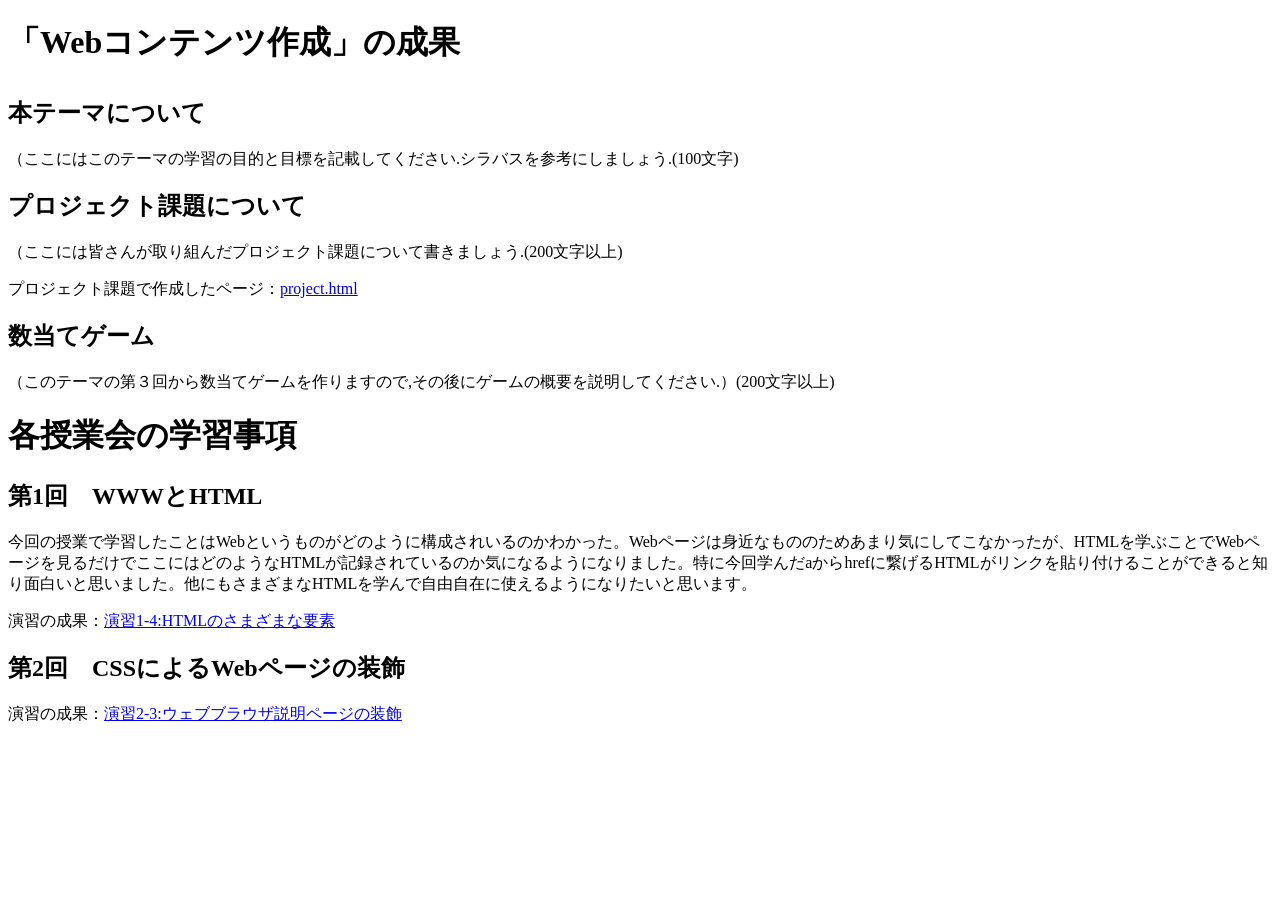
==== index.html @ a486795c "変更" ====
<!DOCTYPE html>
<html>
  <head>
    <meta charset="utf-8">
    <title>webコンテンツ作成のデータ</title>
    <link rel="styleheet" href="style.css">
  </head>
  <body>
    <p><h1>「<wbr>Webコンテンツ作成」の成果</wbr></p></h1>
    <p><h2>本テーマについて</h2></p>
    （ここにはこのテーマの学習の目的と目標を記載してください.シラバスを参考にしましょう.(100文字)
    <p><h2>プロジェクト課題について</h2></p>
    （ここには皆さんが取り組んだプロジェクト課題について書きましょう.(200文字以上)
    <p>プロジェクト課題で作成したページ：<a href="project.html"
                                    title="project.htmlのリンク"
                                    target="_blank">project.html</a></p>
    <p><h2>数当てゲーム</h2></p>
    （このテーマの第３回から数当てゲームを作りますので,その後にゲームの概要を説明してください.）(200文字以上)
    <p><h1>各授業会の学習事項</h1></p>
    <p><h2>第1回　WWWとHTML</h2></p>
    <p>今回の授業で学習したことはWebというものがどのように構成されいるのかわかった。Webページは身近なもののためあまり気にしてこなかったが、HTMLを学ぶことでWebページを見るだけでここにはどのようなHTMLが記録されているのか気になるようになりました。特に今回学んだaからhrefに繋げるHTMLがリンクを貼り付けることができると知り面白いと思いました。他にもさまざまなHTMLを学んで自由自在に使えるようになりたいと思います。</p>
    <p>演習の成果：<a href="practice-html/elements.html"
                title="practice-htmlフォルダのelement.htmlのリンク"
                target="_blank">演習1-4:HTMLのさまざまな要素</a></p>

    <p><h2>第2回　CSSによるWebページの装飾</h2></p>
    <p>演習の成果：<a href="practice-css/browser-intro.html"
                title="practice-cssフォルダのbrowser-intro.htmlのリンク"
                target="_blank">演習2-3:ウェブブラウザ説明ページの装飾</a></p>
    </body>
</html>
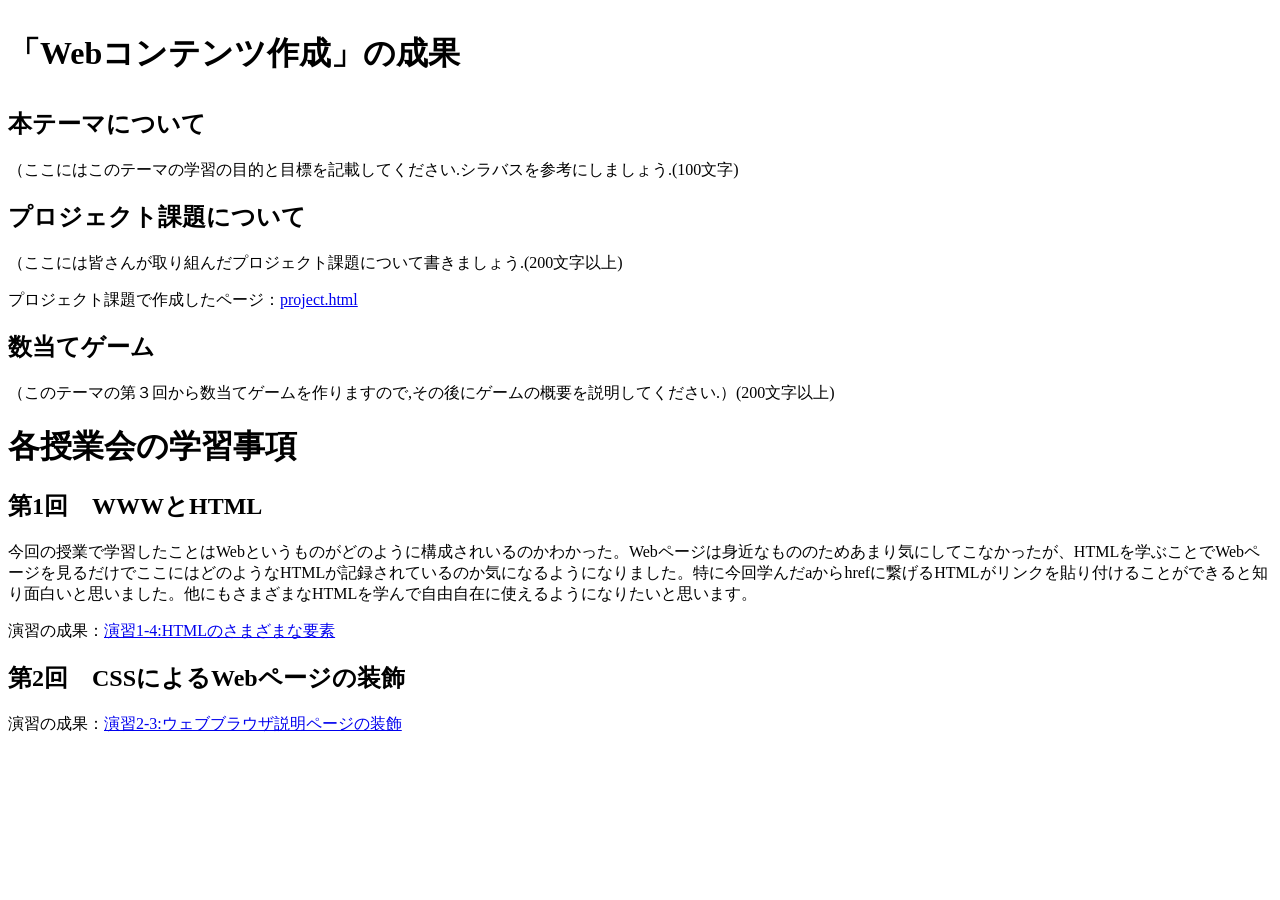
==== commit 06d2202e: "変更" ====
--- a/index.html
+++ b/index.html
@@ -6,7 +6,7 @@
     <link rel="styleheet" href="style.css">
   </head>
   <body>
-    <p><h1>「<wbr>Webコンテンツ作成」の成果</wbr></p></h1>
+    <h1><p>「<wbr>Webコンテンツ作成」の成果</wbr></p></h1>
     <p><h2>本テーマについて</h2></p>
     （ここにはこのテーマの学習の目的と目標を記載してください.シラバスを参考にしましょう.(100文字)
     <p><h2>プロジェクト課題について</h2></p>
--- a/style.css
+++ b/style.css
@@ -0,0 +1,4 @@
+h1{
+    color:red;
+    font-size: 12px;
+}
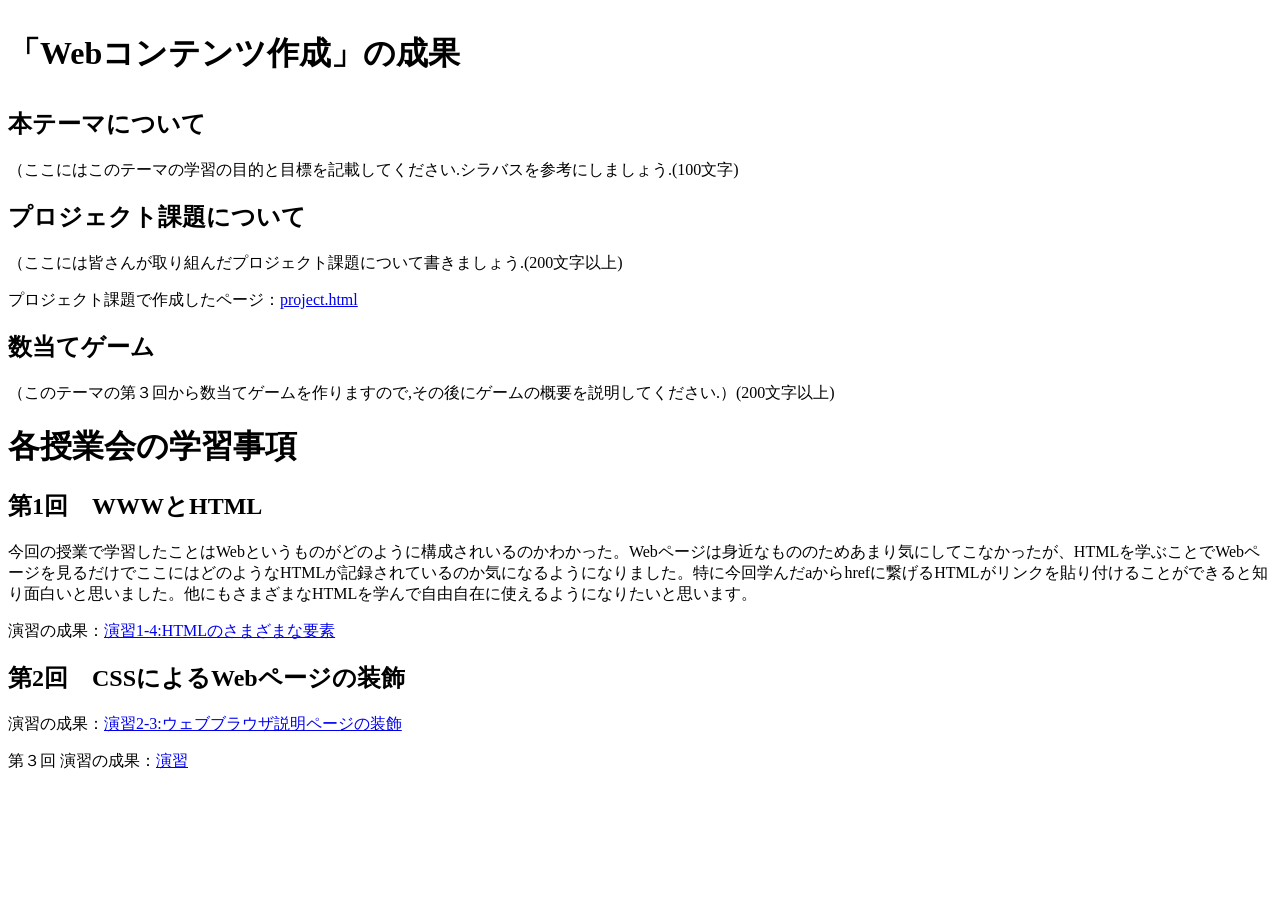
==== commit bbe2c757: "変更" ====
--- a/index.html
+++ b/index.html
@@ -27,6 +27,11 @@
     <p>演習の成果：<a href="practice-css/browser-intro.html"
                 title="practice-cssフォルダのbrowser-intro.htmlのリンク"
                 target="_blank">演習2-3:ウェブブラウザ説明ページの装飾</a></p>
+
+          第３回
+        演習の成果：<a href="practice-js/jsintro.html"
+                  title="jsintro.htmlのリンク"
+                  target="_blank">演習</a>
     </body>
 </html>
 
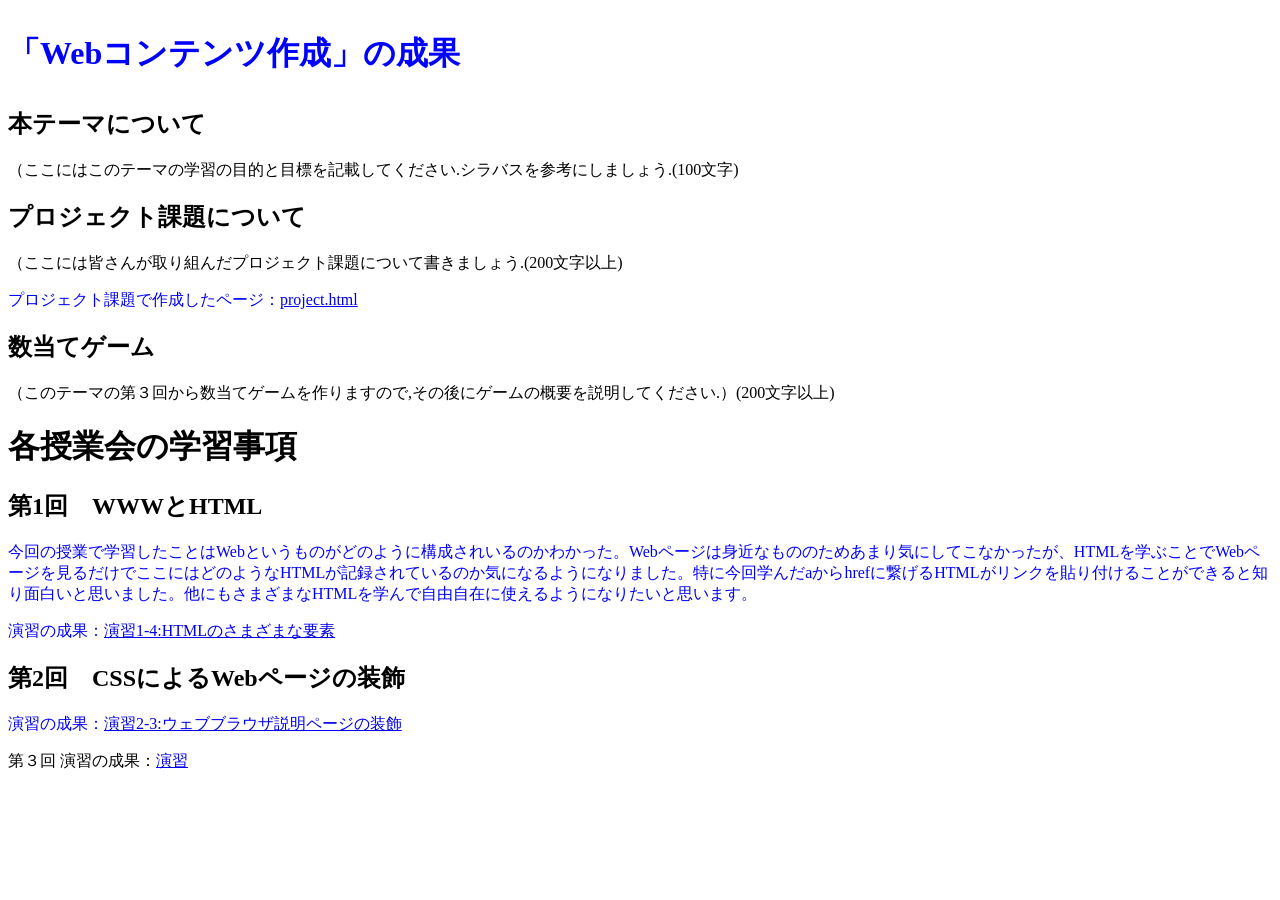
==== commit bbc4b145: "変更" ====
--- a/index.html
+++ b/index.html
@@ -3,7 +3,7 @@
   <head>
     <meta charset="utf-8">
     <title>webコンテンツ作成のデータ</title>
-    <link rel="styleheet" href="style.css">
+    <link rel="stylesheet" href="style.css">
   </head>
   <body>
     <h1><p>「<wbr>Webコンテンツ作成」の成果</wbr></p></h1>
--- a/style.css
+++ b/style.css
@@ -1,4 +1,6 @@
+p{
+    color:blue;
+}
 h1{
-    color:red;
-    font-size: 12px;
+    background-cokors
 }
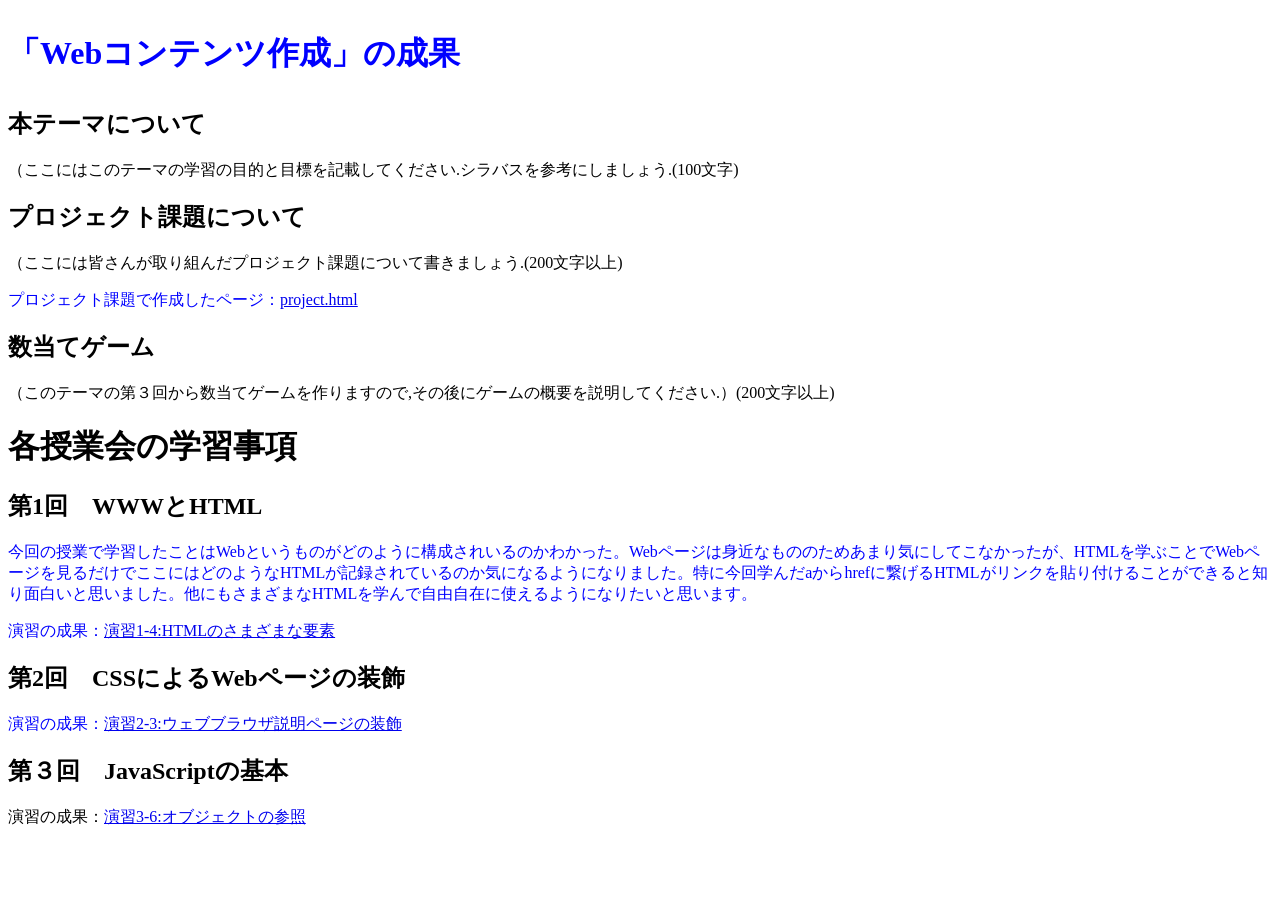
==== commit 43d6af59: "変更" ====
--- a/index.html
+++ b/index.html
@@ -28,10 +28,9 @@
                 title="practice-cssフォルダのbrowser-intro.htmlのリンク"
                 target="_blank">演習2-3:ウェブブラウザ説明ページの装飾</a></p>
 
-          第３回
-        演習の成果：<a href="practice-js/jsintro.html"
-                  title="jsintro.htmlのリンク"
-                  target="_blank">演習</a>
+         <p><h2>第３回　JavaScriptの基本</h2></p>
+        演習の成果：<a href="practice-js/obj-practice.html"
+                  title="practice-jsフォルダのobj-practice.jsのリンク"
+                  target="_blank">演習3-6:オブジェクトの参照</a>
     </body>
 </html>
-
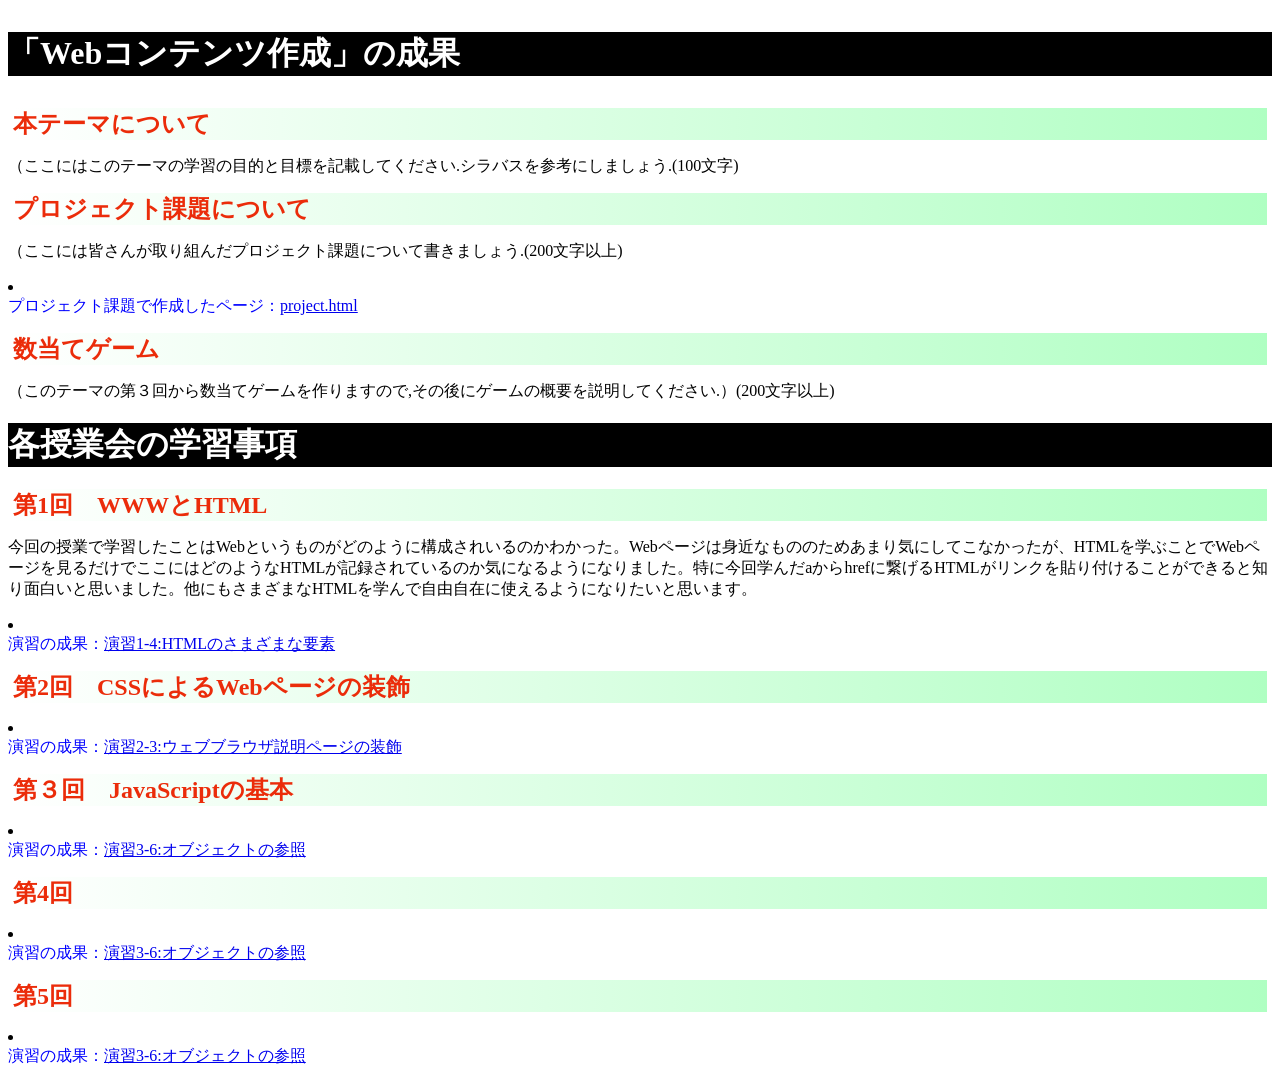
==== commit 2a7e9d8b: "変更" ====
--- a/index.html
+++ b/index.html
@@ -11,26 +11,34 @@
     （ここにはこのテーマの学習の目的と目標を記載してください.シラバスを参考にしましょう.(100文字)
     <p><h2>プロジェクト課題について</h2></p>
     （ここには皆さんが取り組んだプロジェクト課題について書きましょう.(200文字以上)
-    <p>プロジェクト課題で作成したページ：<a href="project.html"
+    <p><li><div>プロジェクト課題で作成したページ：<a href="project.html"
                                     title="project.htmlのリンク"
-                                    target="_blank">project.html</a></p>
+                                    target="_blank">project.html</a></li></div></p>
     <p><h2>数当てゲーム</h2></p>
     （このテーマの第３回から数当てゲームを作りますので,その後にゲームの概要を説明してください.）(200文字以上)
     <p><h1>各授業会の学習事項</h1></p>
     <p><h2>第1回　WWWとHTML</h2></p>
     <p>今回の授業で学習したことはWebというものがどのように構成されいるのかわかった。Webページは身近なもののためあまり気にしてこなかったが、HTMLを学ぶことでWebページを見るだけでここにはどのようなHTMLが記録されているのか気になるようになりました。特に今回学んだaからhrefに繋げるHTMLがリンクを貼り付けることができると知り面白いと思いました。他にもさまざまなHTMLを学んで自由自在に使えるようになりたいと思います。</p>
-    <p>演習の成果：<a href="practice-html/elements.html"
+    <p><li><div>演習の成果：<a href="practice-html/elements.html"
                 title="practice-htmlフォルダのelement.htmlのリンク"
-                target="_blank">演習1-4:HTMLのさまざまな要素</a></p>
+                target="_blank">演習1-4:HTMLのさまざまな要素</a></div></li></p>
 
     <p><h2>第2回　CSSによるWebページの装飾</h2></p>
-    <p>演習の成果：<a href="practice-css/browser-intro.html"
+    <p><li><div>演習の成果：<a href="practice-css/browser-intro.html"
                 title="practice-cssフォルダのbrowser-intro.htmlのリンク"
-                target="_blank">演習2-3:ウェブブラウザ説明ページの装飾</a></p>
+                target="_blank">演習2-3:ウェブブラウザ説明ページの装飾</a></div></li></p>
 
          <p><h2>第３回　JavaScriptの基本</h2></p>
-        演習の成果：<a href="practice-js/obj-practice.html"
+        <li><div>演習の成果：<a href="practice-js/obj-practice.html"
                   title="practice-jsフォルダのobj-practice.jsのリンク"
-                  target="_blank">演習3-6:オブジェクトの参照</a>
+                  target="_blank">演習3-6:オブジェクトの参照</a></div></li>
+         <p><h2>第4回　</h2></p>
+        <li><div>演習の成果：<a href="practice-js/obj-practice.html"
+                  title="practice-jsフォルダのobj-practice.jsのリンク"
+                  target="_blank">演習3-6:オブジェクトの参照</a></div></li>
+           <p><h2>第5回　</h2></p>
+        <li><div>演習の成果：<a href="practice-js/obj-practice.html"
+                  title="practice-jsフォルダのobj-practice.jsのリンク"
+                  target="_blank">演習3-6:オブジェクトの参照</a></div></li>
     </body>
 </html>
--- a/style.css
+++ b/style.css
@@ -1,6 +1,13 @@
-p{
+h1{
+    background:black;
+     color:white;
+}
+h2{
+   font-family: cursive;
+	color:rgb(235, 44, 10);
+	background:linear-gradient(to right, White, #afffc2);
+	margin:5px;
+}
+div{
     color:blue;
-}
-h1{
-    background-cokors
 }
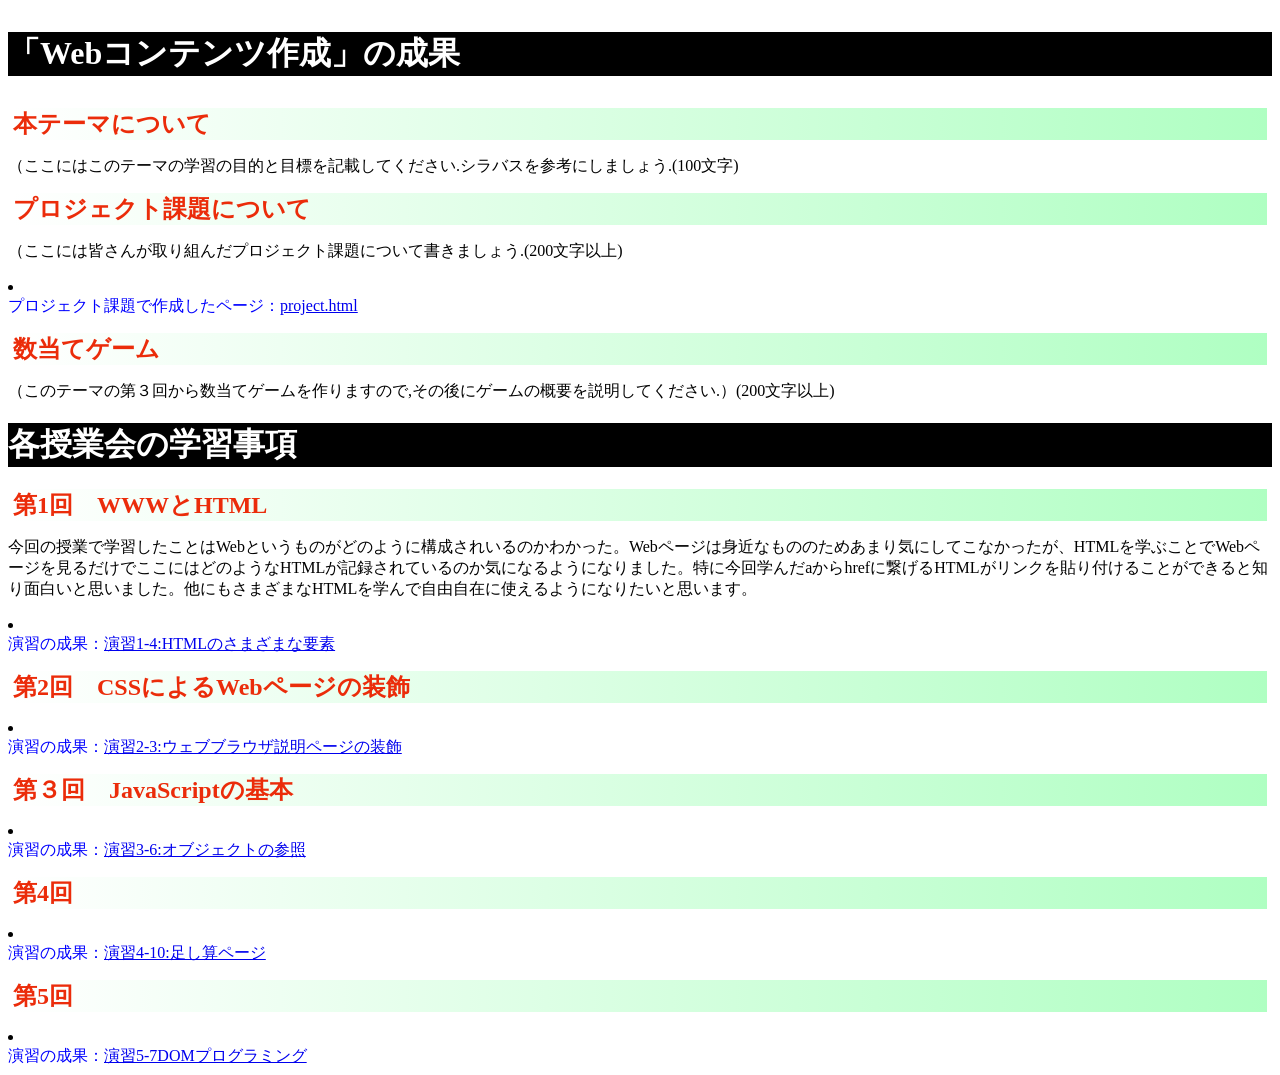
==== commit 01af2cba: "変更" ====
--- a/index.html
+++ b/index.html
@@ -33,12 +33,12 @@
                   title="practice-jsフォルダのobj-practice.jsのリンク"
                   target="_blank">演習3-6:オブジェクトの参照</a></div></li>
          <p><h2>第4回　</h2></p>
-        <li><div>演習の成果：<a href="practice-js/obj-practice.html"
-                  title="practice-jsフォルダのobj-practice.jsのリンク"
-                  target="_blank">演習3-6:オブジェクトの参照</a></div></li>
+        <li><div>演習の成果：<a href="practice-eventdom/tashizan.html"
+                  title="practice-eventdomフォルダのtashizan.htmlのリンク"
+                  target="_blank">演習4-10:足し算ページ</a></div></li>
            <p><h2>第5回　</h2></p>
-        <li><div>演習の成果：<a href="practice-js/obj-practice.html"
-                  title="practice-jsフォルダのobj-practice.jsのリンク"
-                  target="_blank">演習3-6:オブジェクトの参照</a></div></li>
+        <li><div>演習の成果：<a href="practice-dom2/dom2-exercise.html"
+                  title="practice-dom2フォルダのdom2-exercise.htmlのリンク"
+                  target="_blank">演習5-7DOMプログラミング</a></div></li>
     </body>
 </html>
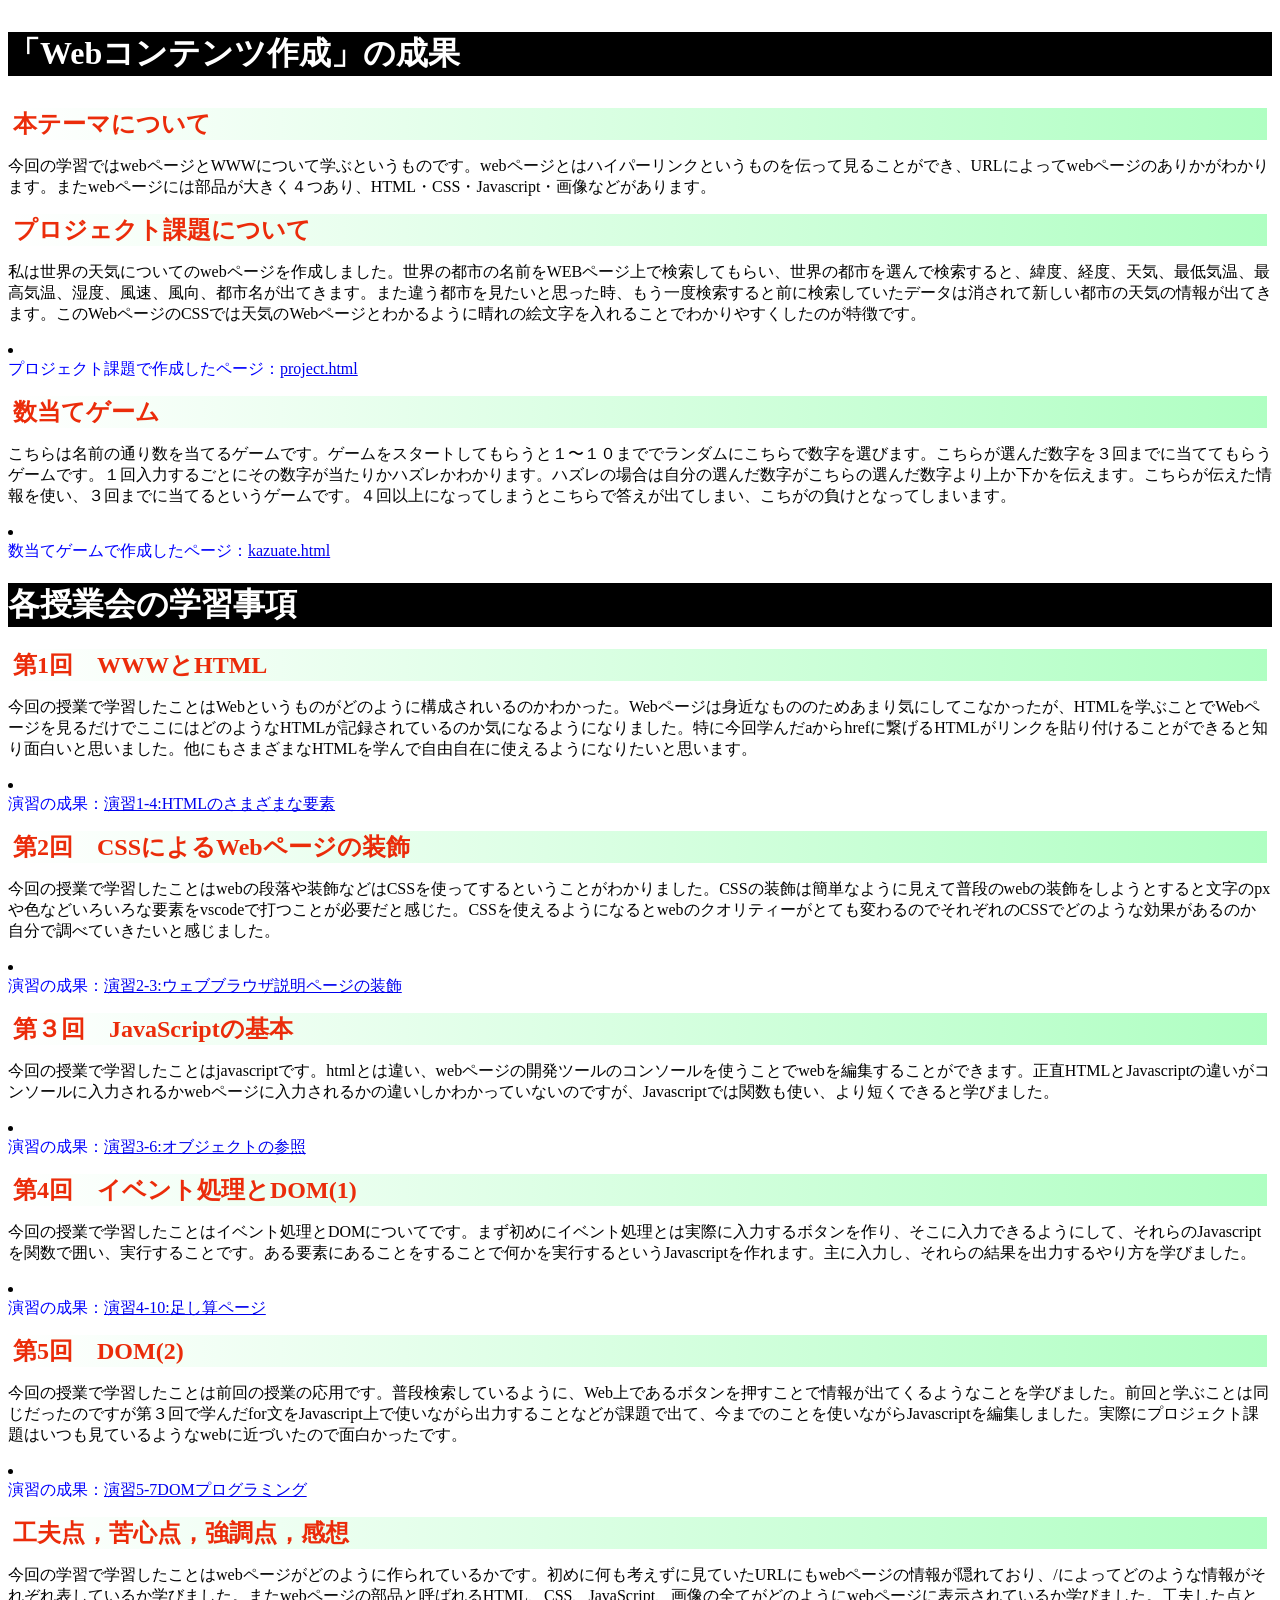
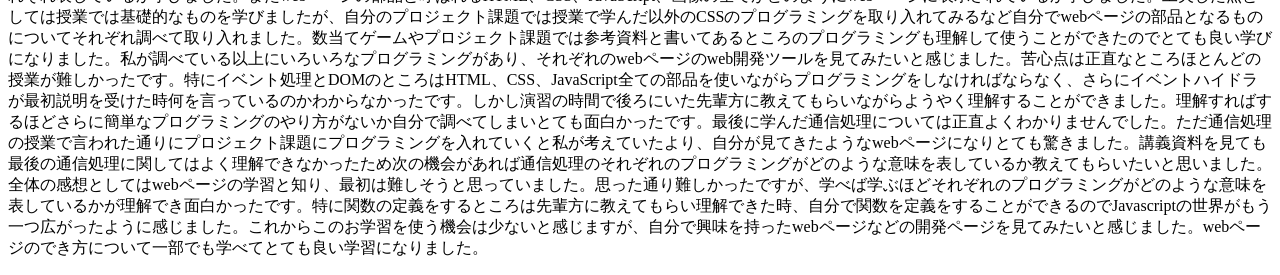
==== commit 7070b4d5: "最終レポート" ====
--- a/index.html
+++ b/index.html
@@ -8,14 +8,17 @@
   <body>
     <h1><p>「<wbr>Webコンテンツ作成」の成果</wbr></p></h1>
     <p><h2>本テーマについて</h2></p>
-    （ここにはこのテーマの学習の目的と目標を記載してください.シラバスを参考にしましょう.(100文字)
+    <p>今回の学習ではwebページとWWWについて学ぶというものです。webページとはハイパーリンクというものを伝って見ることができ、URLによってwebページのありかがわかります。またwebページには部品が大きく４つあり、HTML・CSS・Javascript・画像などがあります。</p>
     <p><h2>プロジェクト課題について</h2></p>
-    （ここには皆さんが取り組んだプロジェクト課題について書きましょう.(200文字以上)
+    <p>私は世界の天気についてのwebページを作成しました。世界の都市の名前をWEBページ上で検索してもらい、世界の都市を選んで検索すると、緯度、経度、天気、最低気温、最高気温、湿度、風速、風向、都市名が出てきます。また違う都市を見たいと思った時、もう一度検索すると前に検索していたデータは消されて新しい都市の天気の情報が出てきます。このWebページのCSSでは天気のWebページとわかるように晴れの絵文字を入れることでわかりやすくしたのが特徴です。</p>
     <p><li><div>プロジェクト課題で作成したページ：<a href="project.html"
                                     title="project.htmlのリンク"
                                     target="_blank">project.html</a></li></div></p>
     <p><h2>数当てゲーム</h2></p>
-    （このテーマの第３回から数当てゲームを作りますので,その後にゲームの概要を説明してください.）(200文字以上)
+    <p>こちらは名前の通り数を当てるゲームです。ゲームをスタートしてもらうと１〜１０まででランダムにこちらで数字を選びます。こちらが選んだ数字を３回までに当ててもらうゲームです。１回入力するごとにその数字が当たりかハズレかわかります。ハズレの場合は自分の選んだ数字がこちらの選んだ数字より上か下かを伝えます。こちらが伝えた情報を使い、３回までに当てるというゲームです。４回以上になってしまうとこちらで答えが出てしまい、こちがの負けとなってしまいます。</p>
+    <p><li><div>数当てゲームで作成したページ：<a href="kazuate.html"
+                                    title="kazuate.htmlのリンク"
+                                    target="_blank">kazuate.html</a></li></div></p>
     <p><h1>各授業会の学習事項</h1></p>
     <p><h2>第1回　WWWとHTML</h2></p>
     <p>今回の授業で学習したことはWebというものがどのように構成されいるのかわかった。Webページは身近なもののためあまり気にしてこなかったが、HTMLを学ぶことでWebページを見るだけでここにはどのようなHTMLが記録されているのか気になるようになりました。特に今回学んだaからhrefに繋げるHTMLがリンクを貼り付けることができると知り面白いと思いました。他にもさまざまなHTMLを学んで自由自在に使えるようになりたいと思います。</p>
@@ -24,21 +27,27 @@
                 target="_blank">演習1-4:HTMLのさまざまな要素</a></div></li></p>
 
     <p><h2>第2回　CSSによるWebページの装飾</h2></p>
+    <p>今回の授業で学習したことはwebの段落や装飾などはCSSを使ってするということがわかりました。CSSの装飾は簡単なように見えて普段のwebの装飾をしようとすると文字のpxや色などいろいろな要素をvscodeで打つことが必要だと感じた。CSSを使えるようになるとwebのクオリティーがとても変わるのでそれぞれのCSSでどのような効果があるのか自分で調べていきたいと感じました。</p>
     <p><li><div>演習の成果：<a href="practice-css/browser-intro.html"
                 title="practice-cssフォルダのbrowser-intro.htmlのリンク"
                 target="_blank">演習2-3:ウェブブラウザ説明ページの装飾</a></div></li></p>
 
          <p><h2>第３回　JavaScriptの基本</h2></p>
+         <p>今回の授業で学習したことはjavascriptです。htmlとは違い、webページの開発ツールのコンソールを使うことでwebを編集することができます。正直HTMLとJavascriptの違いがコンソールに入力されるかwebページに入力されるかの違いしかわかっていないのですが、Javascriptでは関数も使い、より短くできると学びました。</p>
         <li><div>演習の成果：<a href="practice-js/obj-practice.html"
                   title="practice-jsフォルダのobj-practice.jsのリンク"
                   target="_blank">演習3-6:オブジェクトの参照</a></div></li>
-         <p><h2>第4回　</h2></p>
+         <p><h2>第4回　イベント処理とDOM(1)</h2></p>
+         <p>今回の授業で学習したことはイベント処理とDOMについてです。まず初めにイベント処理とは実際に入力するボタンを作り、そこに入力できるようにして、それらのJavascriptを関数で囲い、実行することです。ある要素にあることをすることで何かを実行するというJavascriptを作れます。主に入力し、それらの結果を出力するやり方を学びました。</p>
         <li><div>演習の成果：<a href="practice-eventdom/tashizan.html"
                   title="practice-eventdomフォルダのtashizan.htmlのリンク"
                   target="_blank">演習4-10:足し算ページ</a></div></li>
-           <p><h2>第5回　</h2></p>
+           <p><h2>第5回　DOM(2)</h2></p>
+           <p>今回の授業で学習したことは前回の授業の応用です。普段検索しているように、Web上であるボタンを押すことで情報が出てくるようなことを学びました。前回と学ぶことは同じだったのですが第３回で学んだfor文をJavascript上で使いながら出力することなどが課題で出て、今までのことを使いながらJavascriptを編集しました。実際にプロジェクト課題はいつも見ているようなwebに近づいたので面白かったです。</p>
         <li><div>演習の成果：<a href="practice-dom2/dom2-exercise.html"
                   title="practice-dom2フォルダのdom2-exercise.htmlのリンク"
                   target="_blank">演習5-7DOMプログラミング</a></div></li>
+                  <p><h2>工夫点，苦心点，強調点，感想</h2></p>
+                  <p>今回の学習で学習したことはwebページがどのように作られているかです。初めに何も考えずに見ていたURLにもwebページの情報が隠れており、/によってどのような情報がそれぞれ表しているか学びました。またwebページの部品と呼ばれるHTML、CSS、JavaScript、画像の全てがどのようにwebページに表示されているか学びました。工夫した点としては授業では基礎的なものを学びましたが、自分のプロジェクト課題では授業で学んだ以外のCSSのプログラミングを取り入れてみるなど自分でwebページの部品となるものについてそれぞれ調べて取り入れました。数当てゲームやプロジェクト課題では参考資料と書いてあるところのプログラミングも理解して使うことができたのでとても良い学びになりました。私が調べている以上にいろいろなプログラミングがあり、それぞれのwebページのweb開発ツールを見てみたいと感じました。苦心点は正直なところほとんどの授業が難しかったです。特にイベント処理とDOMのところはHTML、CSS、JavaScript全ての部品を使いながらプログラミングをしなければならなく、さらにイベントハイドラが最初説明を受けた時何を言っているのかわからなかったです。しかし演習の時間で後ろにいた先輩方に教えてもらいながらようやく理解することができました。理解すればするほどさらに簡単なプログラミングのやり方がないか自分で調べてしまいとても面白かったです。最後に学んだ通信処理については正直よくわかりませんでした。ただ通信処理の授業で言われた通りにプロジェクト課題にプログラミングを入れていくと私が考えていたより、自分が見てきたようなwebページになりとても驚きました。講義資料を見ても最後の通信処理に関してはよく理解できなかったため次の機会があれば通信処理のそれぞれのプログラミングがどのような意味を表しているか教えてもらいたいと思いました。全体の感想としてはwebページの学習と知り、最初は難しそうと思っていました。思った通り難しかったですが、学べば学ぶほどそれぞれのプログラミングがどのような意味を表しているかが理解でき面白かったです。特に関数の定義をするところは先輩方に教えてもらい理解できた時、自分で関数を定義をすることができるのでJavascriptの世界がもう一つ広がったように感じました。これからこのお学習を使う機会は少ないと感じますが、自分で興味を持ったwebページなどの開発ページを見てみたいと感じました。webページのでき方について一部でも学べてとても良い学習になりました。</p>
     </body>
 </html>
